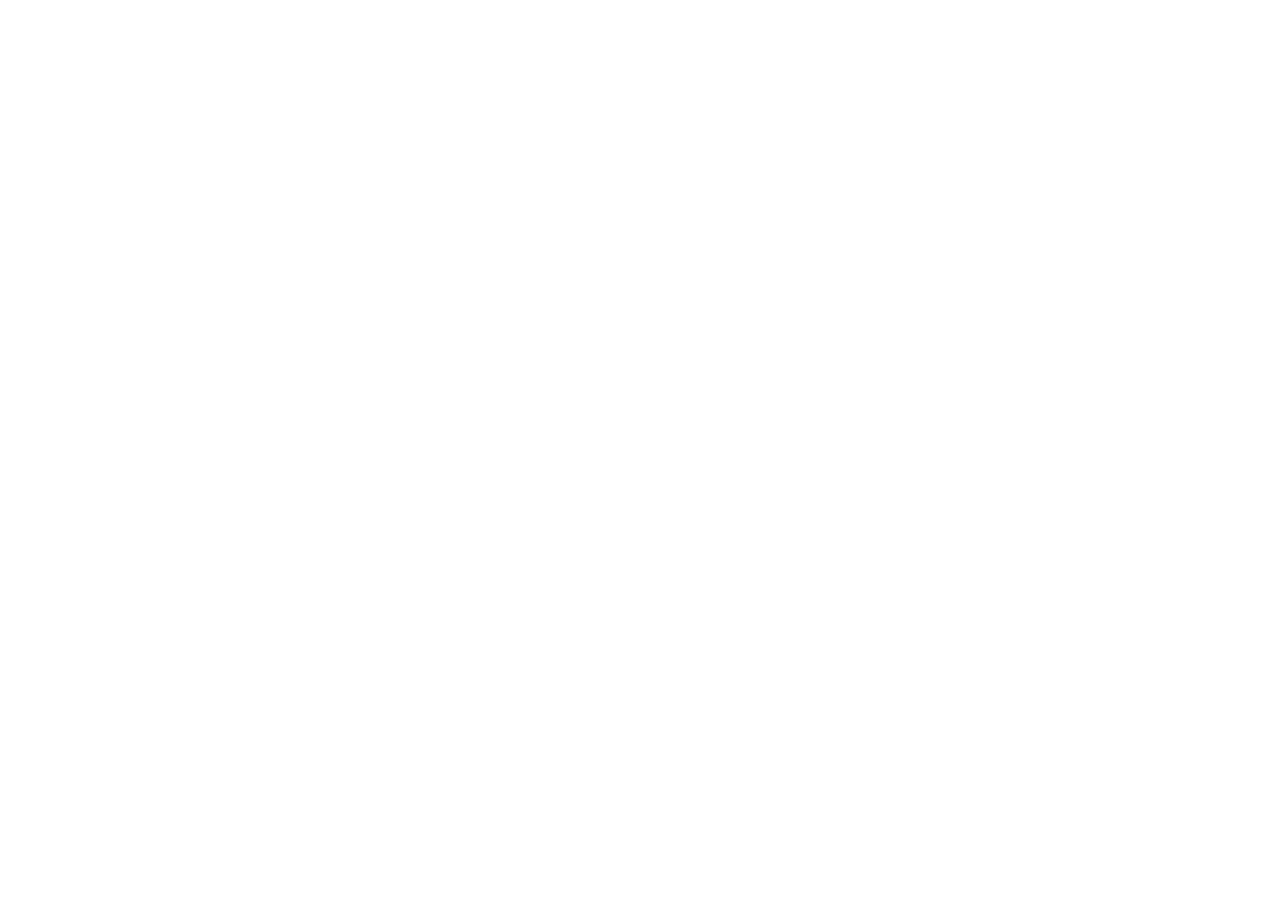
==== index.html @ 1f4d5b7f "Add files via upload" ====
<!DOCTYPE html>
<html lang="en">
<head>
    <meta charset="UTF-8">
    <meta http-equiv="X-UA-Compatible" content="IE=edge">
    <meta name="viewport" content="width=device-width, initial-scale=1.0">
    <title>Document</title>
</head>
<body>
    
</body>
</html>
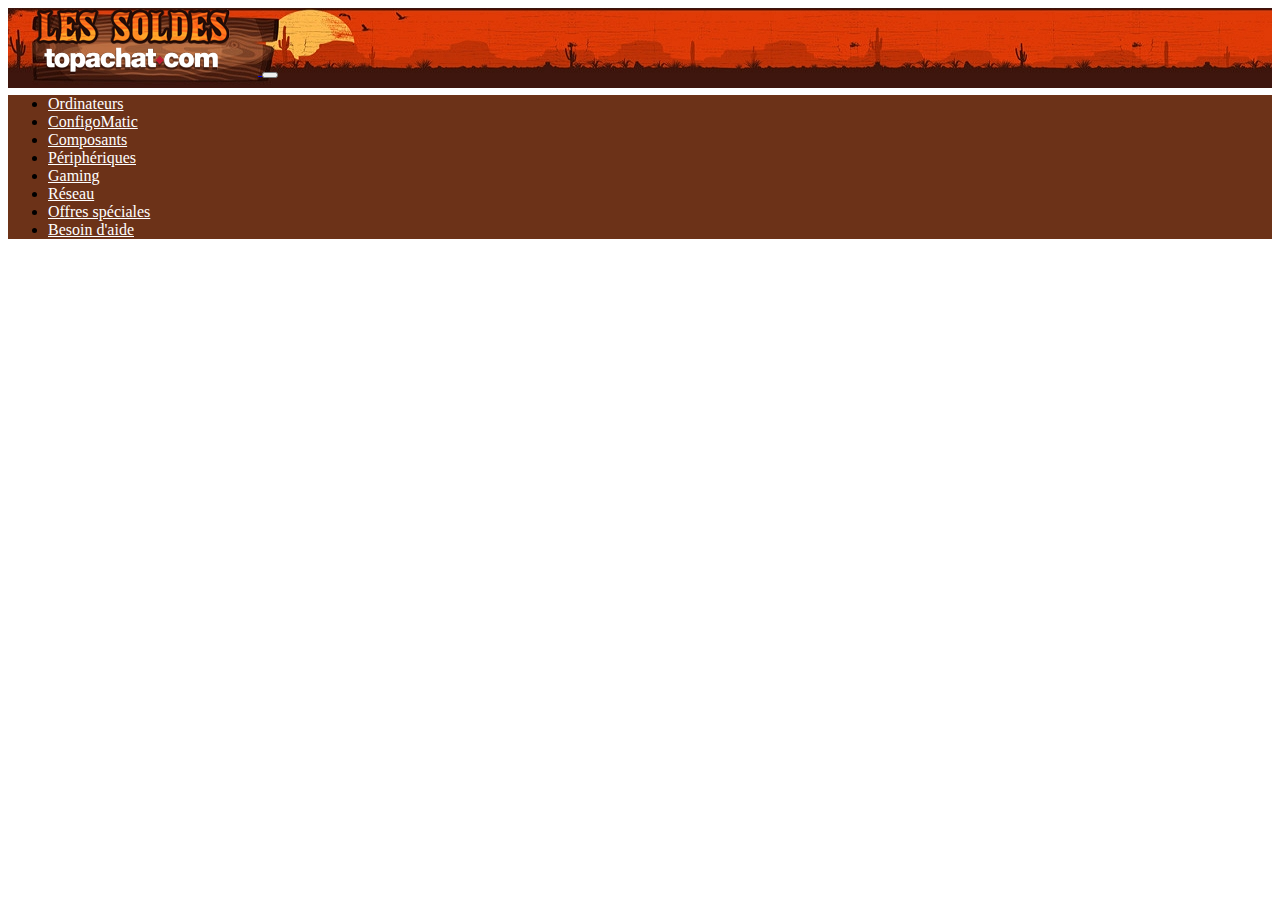
==== commit 387a5a5f: "header" ====
--- a/index.html
+++ b/index.html
@@ -1,12 +1,95 @@
 <!DOCTYPE html>
-<html lang="en">
+<html lang="fr">
+
 <head>
-    <meta charset="UTF-8">
-    <meta http-equiv="X-UA-Compatible" content="IE=edge">
-    <meta name="viewport" content="width=device-width, initial-scale=1.0">
-    <title>Document</title>
+  <meta charset="UTF-8" />
+  <meta http-equiv="X-UA-Compatible" content="IE=edge" />
+  <meta name="viewport" content="width=device-width, initial-scale=1.0" />
+  <title>Top Achat Like</title>
+  <link rel="stylesheet" href="https://cdn.jsdelivr.net/npm/bootstrap@4.6.0/dist/css/bootstrap.min.css"
+    integrity="sha384-B0vP5xmATw1+K9KRQjQERJvTumQW0nPEzvF6L/Z6nronJ3oUOFUFpCjEUQouq2+l" crossorigin="anonymous" />
+  <link rel="stylesheet" href="./css/index.css" />
 </head>
+
 <body>
+  <div class="container">
+    <header>
+      <nav class="navbar navbar-expand-lg navbar-light">
+        <a class="navbar-brand" href="/index.html">
+          <img src="./img/logo-header-soldes.png" alt="Logo TopAchat Soldes" class="img-fluid" />
+        </a>
+        <button class="navbar-toggler" type="button" data-toggle="collapse" data-target="#navbarSupportedContent"
+          aria-controls="navbarSupportedContent" aria-expanded="false" aria-label="Toggle navigation">
+          <span class="navbar-toggler-icon"></span>
+        </button>
+
+        <div class="collapse navbar-collapse" id="navbarSupportedContent">
+          <ul class="navbar-nav mr-auto">
+            <li class="nav-item">
+              <a class="nav-link" href="#">Ordinateurs</a>
+            </li>
+            <li class="nav-item">
+              <a class="nav-link" href="#">ConfigoMatic</a>
+            </li>
+            <li class="nav-item">
+              <a class="nav-link" href="#">Composants</a>
+            </li>
+            <li class="nav-item">
+              <a class="nav-link" href="#">Périphériques</a>
+            </li>
+            <li class="nav-item">
+              <a class="nav-link" href="#">Gaming</a>
+            </li>
+            <li class="nav-item">
+              <a class="nav-link" href="#">Réseau</a>
+            </li>
+            <li class="nav-item">
+              <a class="nav-link" href="#">Offres spéciales</a>
+            </li>
+            <li class="nav-item">
+              <a class="nav-link" href="#">Besoin d'aide</a>
+            </li>
+            
+            <!-- <li class="nav-item dropdown">
+              <a class="nav-link dropdown-toggle" href="#" id="navbarDropdown" role="button" data-toggle="dropdown"
+                aria-haspopup="true" aria-expanded="false">
+                Dropdown
+              </a>
+              <div class="dropdown-menu" aria-labelledby="navbarDropdown">
+                <a class="dropdown-item" href="#">Action</a>
+                <a class="dropdown-item" href="#">Another action</a>
+                <div class="dropdown-divider"></div>
+                <a class="dropdown-item" href="#">Something else here</a>
+              </div>
+            </li> -->
+            <!-- <li class="nav-item">
+              <a class="nav-link disabled" href="#" tabindex="-1" aria-disabled="true">Disabled</a>
+            </li> -->
+          </ul>
+          <!-- <form class="form-inline my-2 my-lg-0">
+            <input class="form-control mr-sm-2" type="search" placeholder="Search" aria-label="Search" />
+            <button class="btn btn-outline-success my-2 my-sm-0" type="submit">
+              Search
+            </button>
+          </form> -->
+        </div>
+      </nav>
+      
+      
+      </nav>
+    </header>
+    <main>
     
+    </main>
+    <footer></footer>
+  </div>
+
+  <script src="https://code.jquery.com/jquery-3.5.1.slim.min.js"
+    integrity="sha384-DfXdz2htPH0lsSSs5nCTpuj/zy4C+OGpamoFVy38MVBnE+IbbVYUew+OrCXaRkfj"
+    crossorigin="anonymous"></script>
+  <script src="https://cdn.jsdelivr.net/npm/bootstrap@4.6.0/dist/js/bootstrap.bundle.min.js"
+    integrity="sha384-Piv4xVNRyMGpqkS2by6br4gNJ7DXjqk09RmUpJ8jgGtD7zP9yug3goQfGII0yAns"
+    crossorigin="anonymous"></script>
 </body>
+
 </html>--- a/css/index.css
+++ b/css/index.css
@@ -0,0 +1,26 @@
+.navbar .navbar-brand img
+{
+    max-height: 86px;
+}
+
+/* nav.navbar 
+{
+    background: url("../img/fond-header.jpg") no-repeat;
+    
+} */
+
+nav.navbar
+{
+    background: url("../img/fond-header.jpg") no-repeat;
+}
+
+a.nav-link
+{
+    color: #fff !important ;
+    
+}
+div.navbar-collapse
+{
+    background: #6c3218;
+    padding : 0;
+}
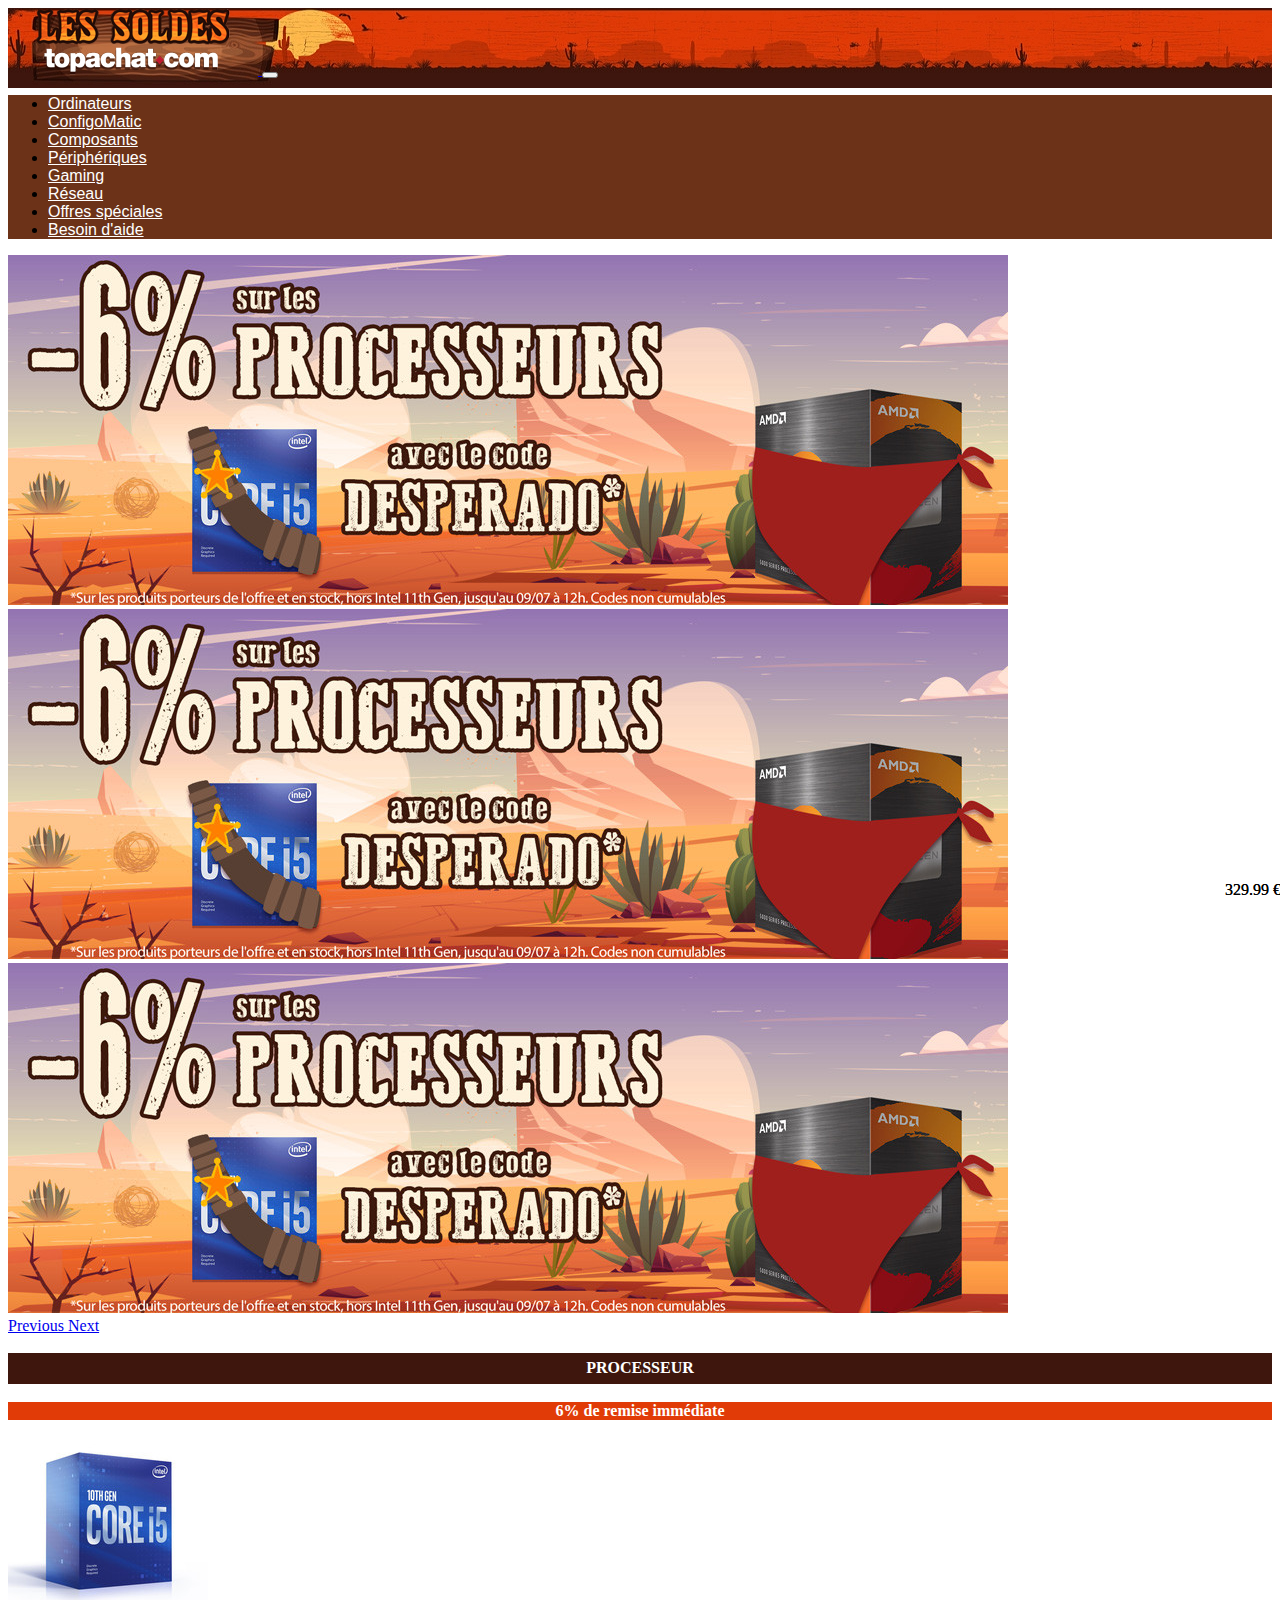
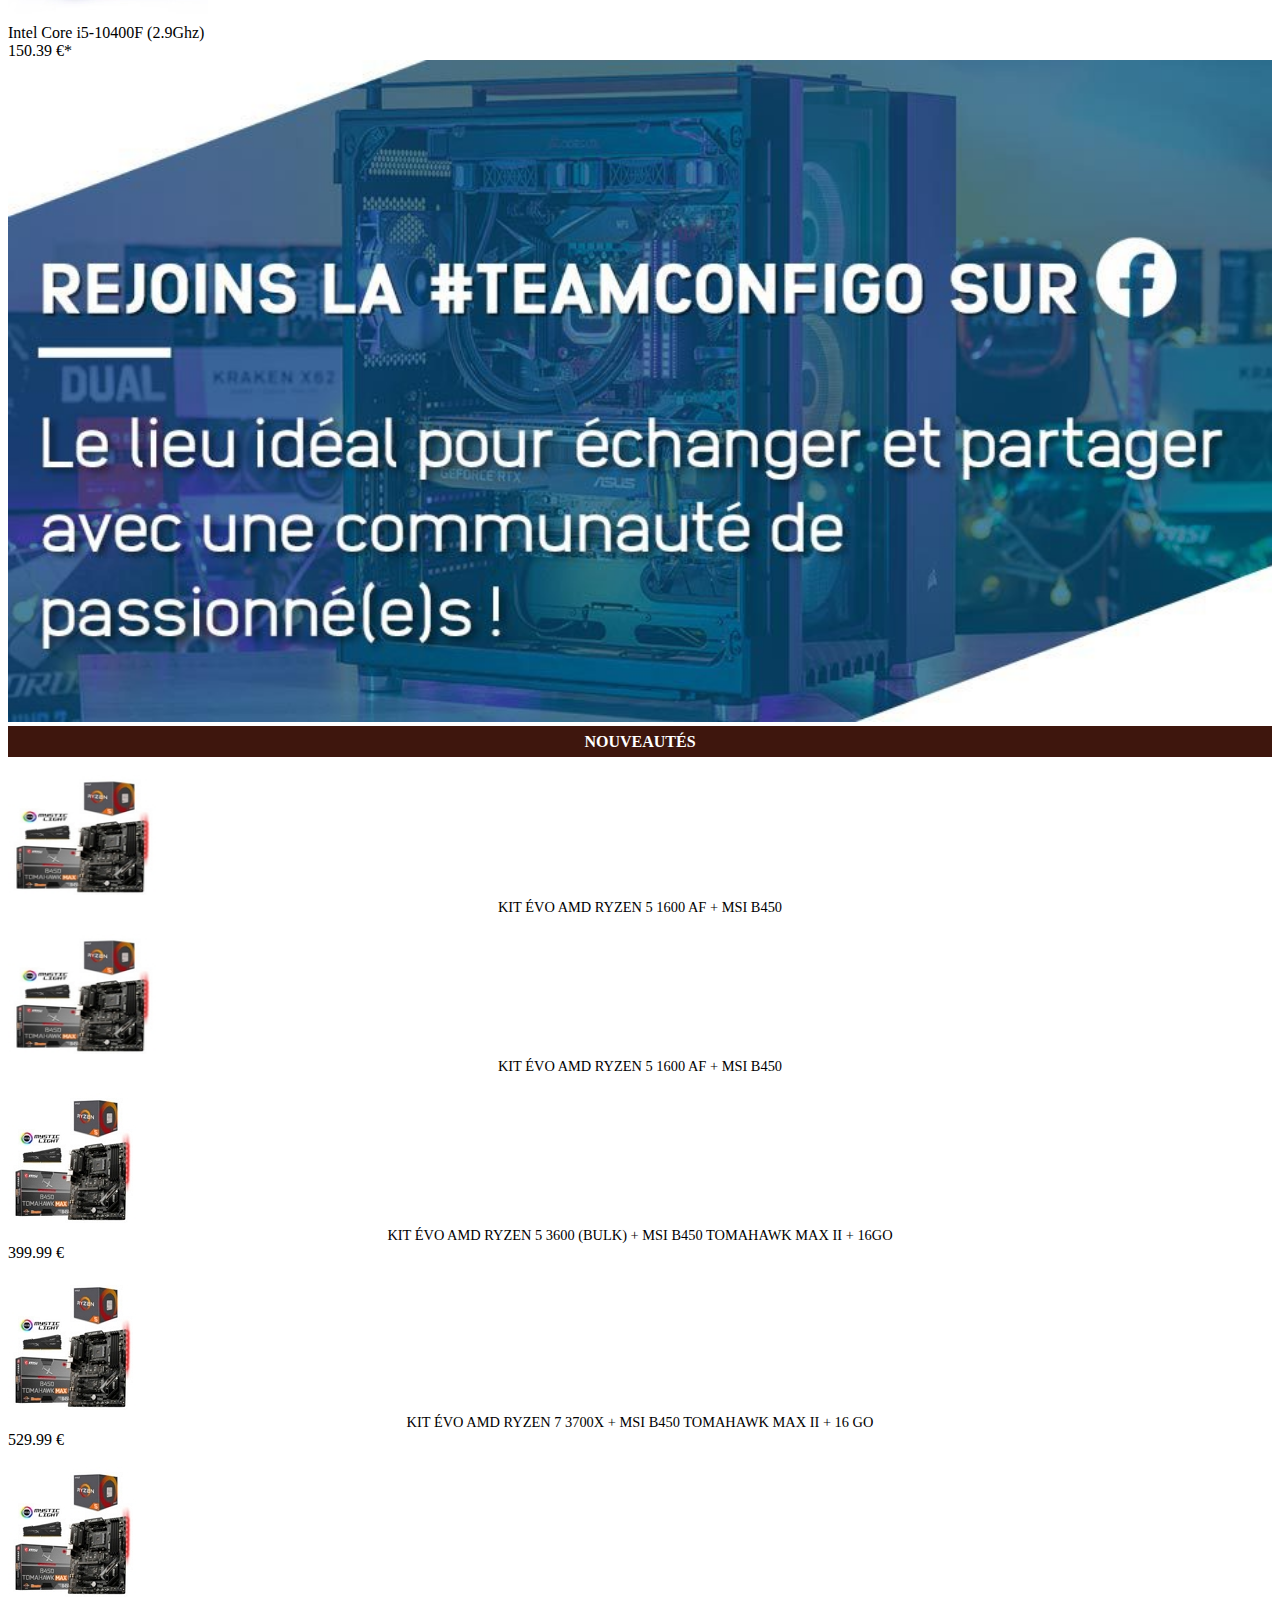
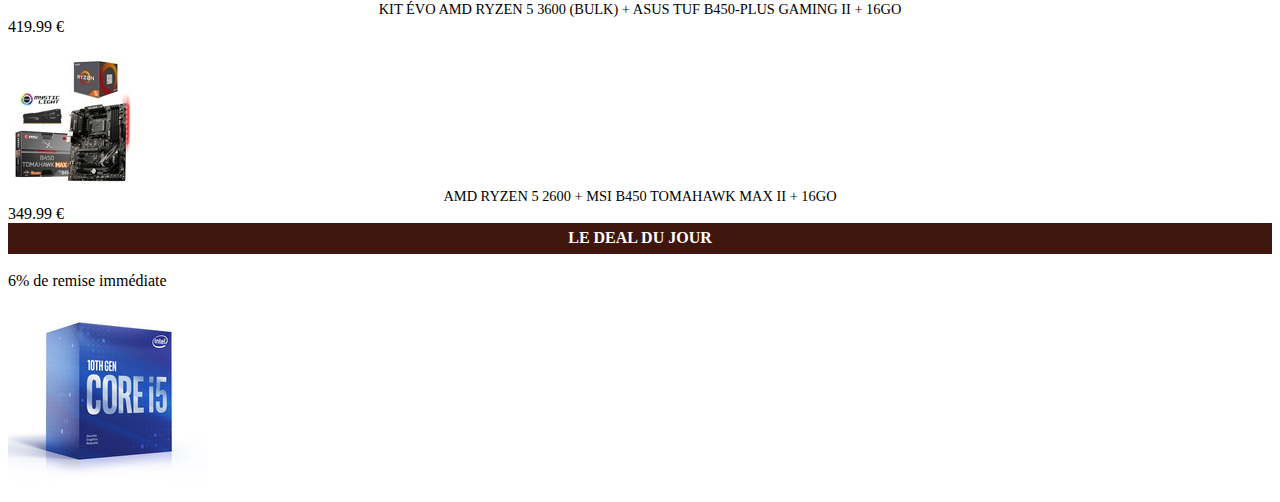
==== commit 7c005c37: "price" ====
--- a/index.html
+++ b/index.html
@@ -12,7 +12,7 @@
 </head>
 
 <body>
-  <div class="container">
+  <div class="container-fluid">
     <header>
       <nav class="navbar navbar-expand-lg navbar-light">
         <a class="navbar-brand" href="/index.html">
@@ -49,7 +49,7 @@
             <li class="nav-item">
               <a class="nav-link" href="#">Besoin d'aide</a>
             </li>
-            
+
             <!-- <li class="nav-item dropdown">
               <a class="nav-link dropdown-toggle" href="#" id="navbarDropdown" role="button" data-toggle="dropdown"
                 aria-haspopup="true" aria-expanded="false">
@@ -74,14 +74,155 @@
           </form> -->
         </div>
       </nav>
-      
-      
+
+
       </nav>
     </header>
     <main>
-    
-    </main>
-    <footer></footer>
+      <div class="container-fluid">
+        <div id="carouselExampleControls" class="carousel slide" data-ride="carousel">
+          <div class="carousel-inner">
+            <div class="carousel-item active">
+              <img src="./img/Carousel/slide_6-proc-0721.jpg" class="d-block w-100" alt="...">
+            </div>
+            <div class="carousel-item">
+              <img src="./img/Carousel/slide_6-proc-0721.jpg" class="d-block w-100" alt="...">
+            </div>
+            <div class="carousel-item">
+              <img src="./img/Carousel/slide_6-proc-0721.jpg" class="d-block w-100" alt="...">
+            </div>
+          </div>
+          <a class="carousel-control-prev" href="#carouselExampleControls" role="button" data-slide="prev">
+            <span class="carousel-control-prev-icon" aria-hidden="true"></span>
+            <span class="sr-only">Previous</span>
+          </a>
+          <a class="carousel-control-next" href="#carouselExampleControls" role="button" data-slide="next">
+            <span class="carousel-control-next-icon" aria-hidden="true"></span>
+            <span class="sr-only">Next</span>
+          </a>
+        </div>
+        <div>&nbsp;</div>
+        <div class="container-fluid">
+          <div class="row">
+            <div class="col-3">
+              <div class="divTitre1 whiteBold">processeur</div>
+              <div>&nbsp;</div>
+              <div class="remise whiteBold">6% de remise immédiate</div>
+              <div><img src="./img/i5.jpg"></div>
+              <div>
+                <span>Intel Core i5-10400F (2.9Ghz)</span>
+              </div>
+              <div>
+                150.39 €*
+              </div>
+
+            </div>
+            <div class="col-3">
+              <div><img src="./img/encart_teamconfigo.jpg" height="100%" width="100%"></div>
+
+
+            </div>
+            <div class="col-3">
+             
+              <div class="divTitre1 whiteBold">nouveautés</div>
+              <div>&nbsp;</div>
+              <div class="container">
+                <div class="row">
+                  <div class="col-md-5 col-md-pull-3">
+                    <img src="./img/amdryzen5_1600_af.jpg" alt="" height="120" width="150">
+                  </div>
+                  <div class="col-md-7 col-lg-7">
+                    <div class="row">
+                      <div class="new">Kit évo AMD RYZEN 5 1600 AF + MSI B450</div>
+                    </div>
+                    <div class="row align-text-bottom" style="background-color: yellow;">
+                      <div class="btn btn-danger btn-lg" style="position: absolute; right: -1px; bottom: 1px;">329.99 €</div>
+                    </div>
+                  </div>
+                </div>
+
+              </div>
+            </div>
+            <div>&nbsp;</div>
+            <div class="container">
+              <div class="row">
+                <div class="col-md-5 col-md-pull-3">
+                  <img src="./img/amdryzen5_1600_af.jpg" alt="" height="120" width="150">
+                </div>
+                <div class="col-md-7 col-lg-7">
+                  <div class="row">
+                    <div class="new">Kit évo AMD RYZEN 5 1600 AF + MSI B450</div>
+                  </div>
+                  <div class="row align-text-bottom" style="background-color: yellow;">
+                    <div class="btn btn-danger btn-lg" style="position: absolute; right: -1px; bottom: 1px;">329.99 €</div>
+                  </div>
+                </div>
+              </div>
+
+            </div>
+          </div>
+            <div>&nbsp;</div>
+            <div class="row">
+              <div class="col-md col-lg">
+                <img src="./img/amdryzen5_1600_af.jpg" alt="">
+              </div>
+              <div class="col-md-7 col-lg-7">
+                <div class="new">kit évo amd ryzen 5 3600 (bulk) + msi b450 tomahawk max ii + 16go</div>
+                <div>
+                  <span class="btn-danger btn-lg">399.99 €</span>
+                </div>
+              </div>
+            </div>
+            <div>&nbsp;</div>
+            <div class="row">
+              <div class="col-md col-lg">
+                <img src="./img/amdryzen5_1600_af.jpg" alt="">
+              </div>
+              <div class="col-md col-lg">
+                <div class="new">kit évo amd ryzen 7 3700X + MSI B450 tomahawk max ii + 16 go</div>
+                <div>
+                  <span class="btn-danger btn-lg">529.99 €</span>
+                </div>
+              </div>
+            </div>
+            <div>&nbsp;</div>
+            <div class="row">
+              <div class="col-md col-lg">
+                <img class="tailleImage" src="./img/amdryzen5_1600_af.jpg" alt="">
+              </div>
+              <div class="col-md col-lg">
+                <div class="new">kit évo amd ryzen 5 3600 (bulk) + asus tuf b450-plus gaming II + 16go</div>
+                <div>
+                  <span class="btn-danger btn-lg">419.99 €</span>
+                </div>
+              </div>
+            </div>
+            <div>&nbsp;</div>
+            <div class="row">
+              <div class="col-md col-lg">
+                <img src="./img/amdryzen5_1600_af.jpg" alt="">
+              </div>
+              <div class="col-md col-lg">
+                <div class="new">amd ryzen 5 2600 + msi b450 tomahawk max II + 16Go</div>
+                <div>
+                  <span class="btn-danger btn-lg">349.99 €</span>
+                </div>
+              </div>
+            </div>
+          </div>
+
+          <div class="col-3">
+            <div class="divTitre1 whiteBold">le deal du jour</div>
+            <div>&nbsp;</div>
+            <div>6% de remise immédiate</div>
+            <div><img src="./img/i5.jpg"></div>
+
+          </div>
+        </div>
+      </div>
+  </div>
+  </main>
+  <footer></footer>
   </div>
 
   <script src="https://code.jquery.com/jquery-3.5.1.slim.min.js"
@@ -90,6 +231,9 @@
   <script src="https://cdn.jsdelivr.net/npm/bootstrap@4.6.0/dist/js/bootstrap.bundle.min.js"
     integrity="sha384-Piv4xVNRyMGpqkS2by6br4gNJ7DXjqk09RmUpJ8jgGtD7zP9yug3goQfGII0yAns"
     crossorigin="anonymous"></script>
+
+
+  </div>
 </body>
 
 </html>--- a/css/index.css
+++ b/css/index.css
@@ -12,15 +12,45 @@
 nav.navbar
 {
     background: url("../img/fond-header.jpg") no-repeat;
+    padding : 0;
 }
 
 a.nav-link
 {
     color: #fff !important ;
+    font-family: Arial, Helvetica, sans-serif;
+    /* font-size: ; */
     
 }
 div.navbar-collapse
 {
     background: #6c3218;
-    padding : 0;
+    
 }
+
+.whiteBold
+{
+    color: white;
+    font-weight: bold;
+    text-align: center;
+}
+
+.divTitre1
+{
+    background-color: #3E160D;
+    text-transform: uppercase;
+    font-family: Verdana;
+    padding: 0.4em;
+}
+.remise{
+background-color: #E13B07;
+}
+.new
+{
+    font-size: 0.9em;
+    font-family: verdana;
+    text-align: center;
+    text-transform: uppercase;
+
+}
+
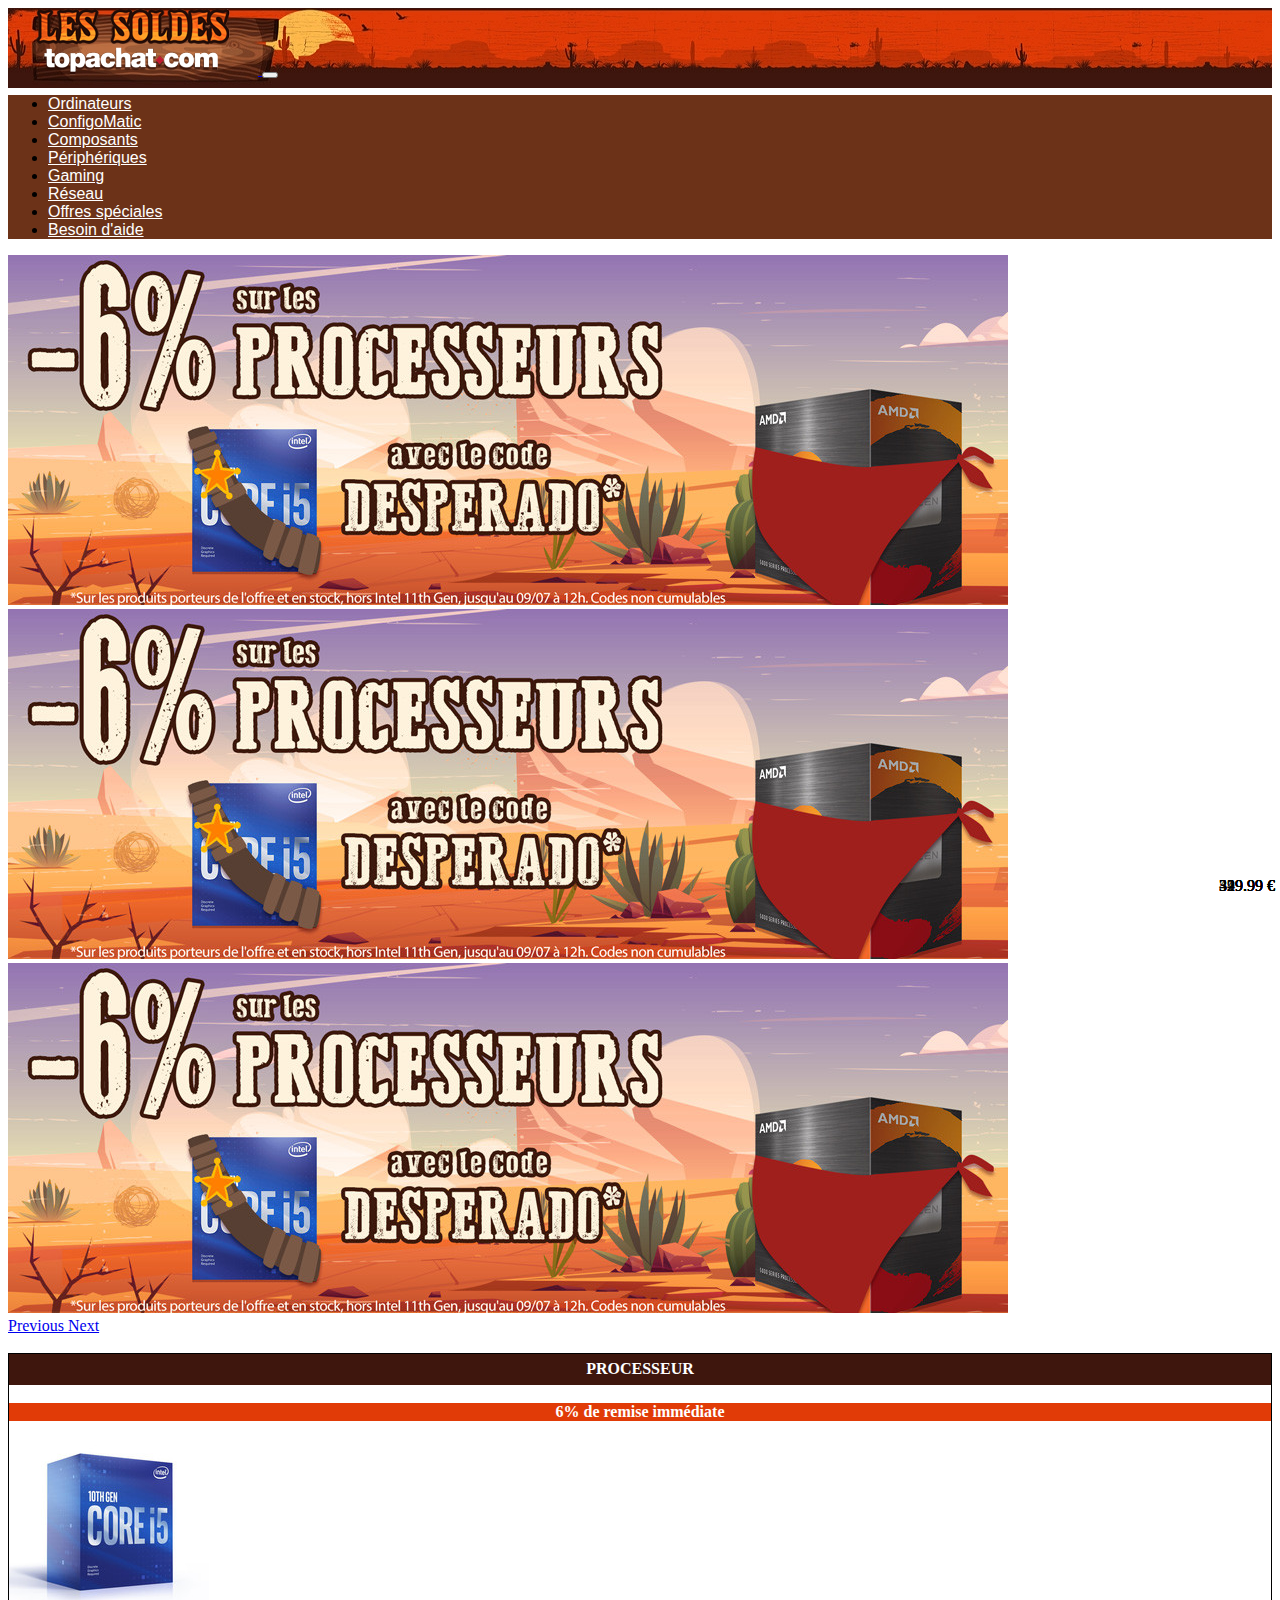
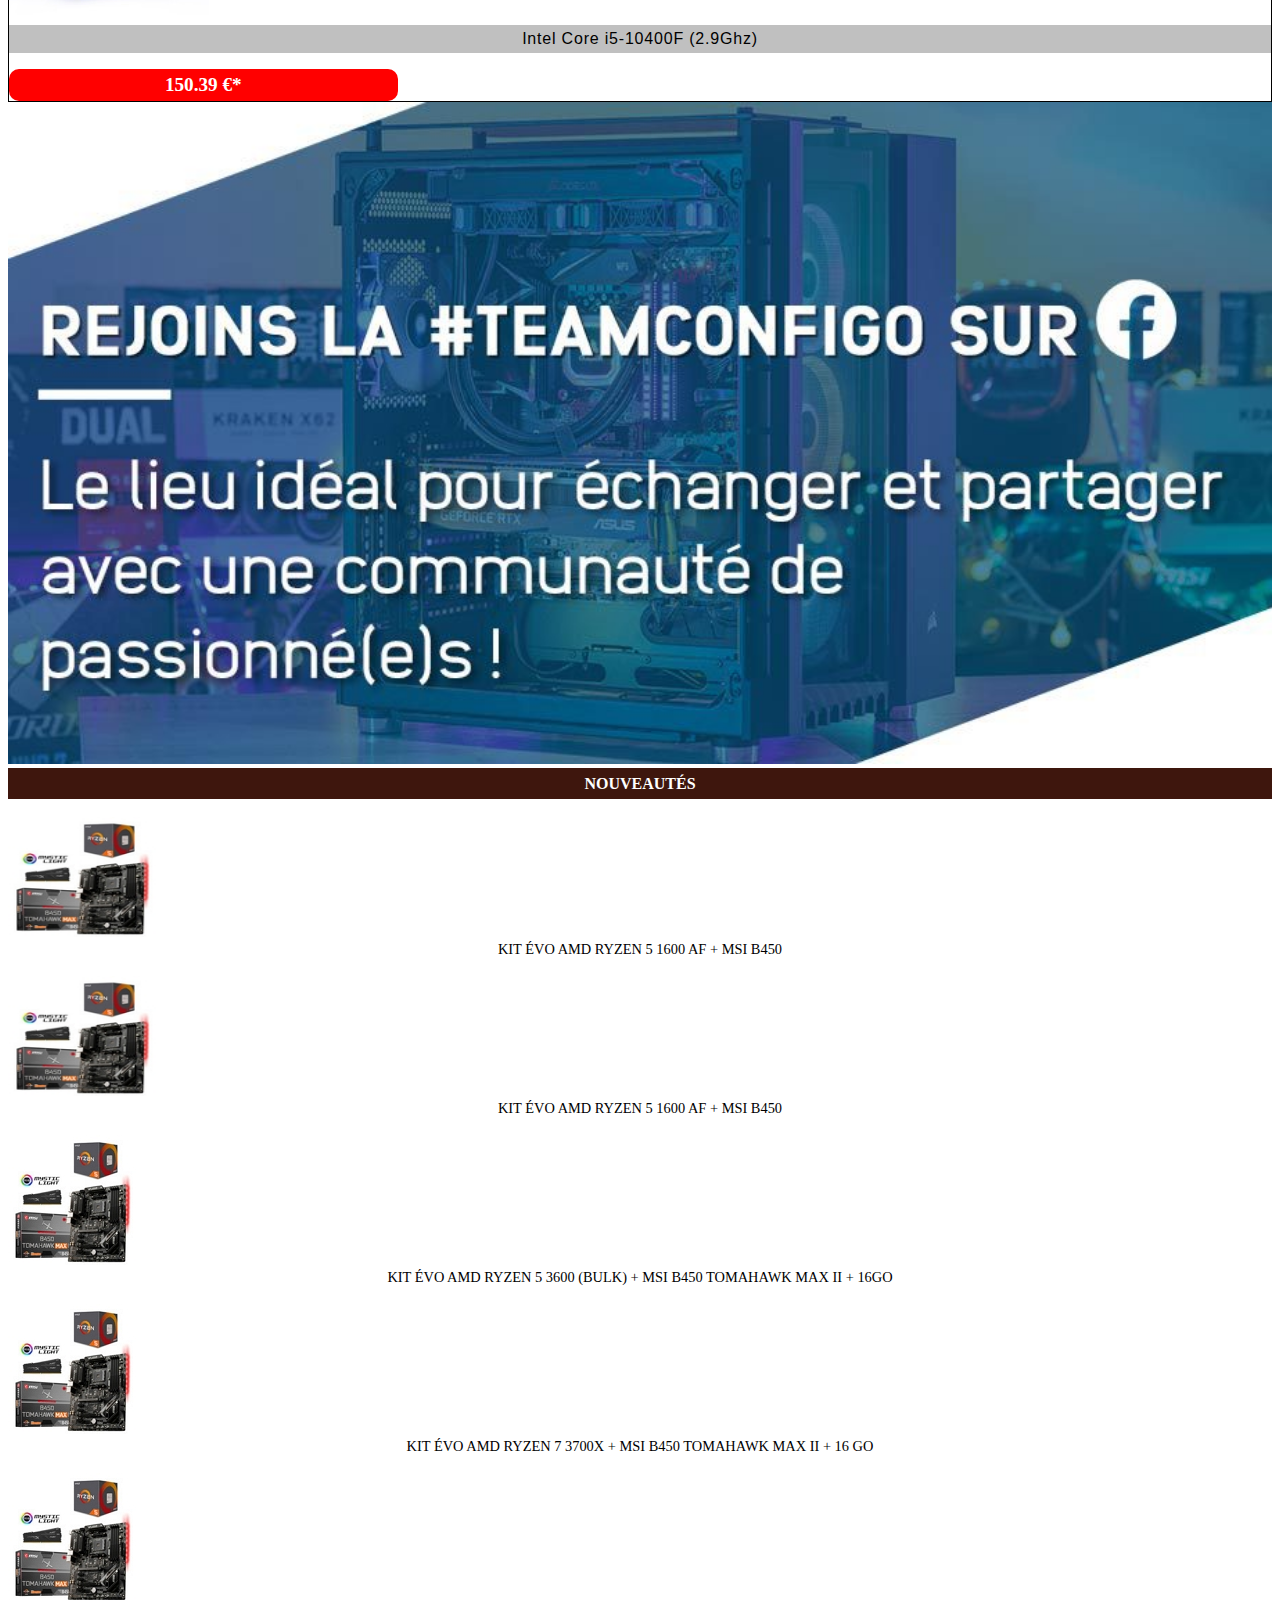
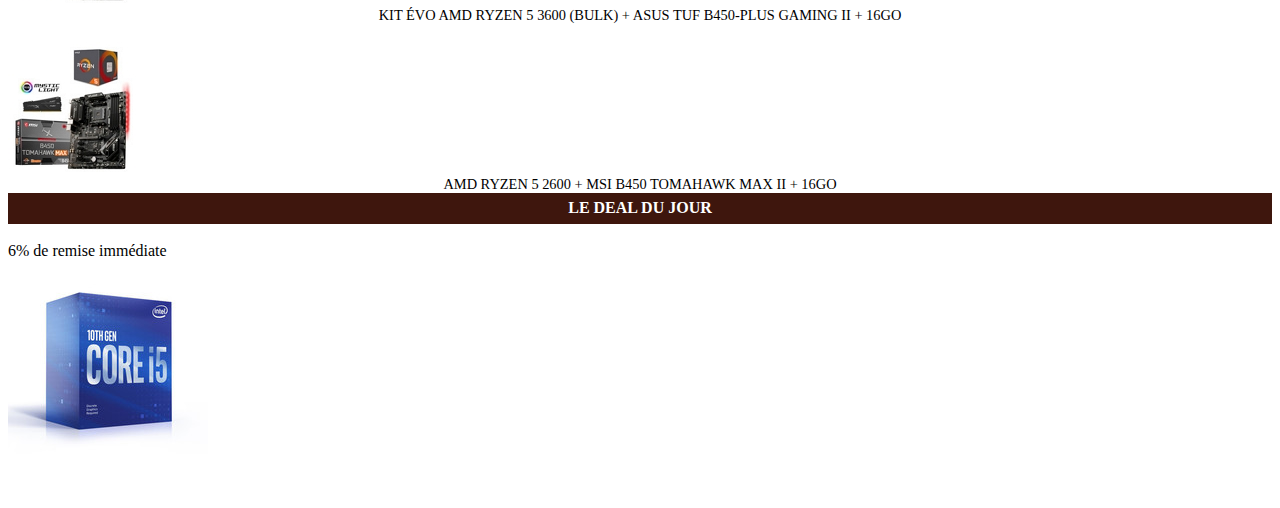
==== commit 92ffc1a2: "floating" ====
--- a/index.html
+++ b/index.html
@@ -104,16 +104,15 @@
         <div>&nbsp;</div>
         <div class="container-fluid">
           <div class="row">
-            <div class="col-3">
+            <div class="col-3 divBorder">
               <div class="divTitre1 whiteBold">processeur</div>
               <div>&nbsp;</div>
               <div class="remise whiteBold">6% de remise immédiate</div>
               <div><img src="./img/i5.jpg"></div>
-              <div>
-                <span>Intel Core i5-10400F (2.9Ghz)</span>
-              </div>
-              <div>
-                150.39 €*
+              <div class="spanBgInfo">Intel Core i5-10400F (2.9Ghz)
+              </div>
+              <p></p>
+              <div class=" container price">150.39 €*
               </div>
 
             </div>
@@ -123,10 +122,10 @@
 
             </div>
             <div class="col-3">
-             
+
               <div class="divTitre1 whiteBold">nouveautés</div>
               <div>&nbsp;</div>
-              <div class="container">
+              <div class="container divNouveautes">
                 <div class="row">
                   <div class="col-md-5 col-md-pull-3">
                     <img src="./img/amdryzen5_1600_af.jpg" alt="" height="120" width="150">
@@ -135,8 +134,8 @@
                     <div class="row">
                       <div class="new">Kit évo AMD RYZEN 5 1600 AF + MSI B450</div>
                     </div>
-                    <div class="row align-text-bottom" style="background-color: yellow;">
-                      <div class="btn btn-danger btn-lg" style="position: absolute; right: -1px; bottom: 1px;">329.99 €</div>
+                    <div class="row">
+                      <div class="btn btn-danger btn-lg divPositionPrix">329.99 €</div>
                     </div>
                   </div>
                 </div>
@@ -144,7 +143,7 @@
               </div>
             </div>
             <div>&nbsp;</div>
-            <div class="container">
+            <div class="container divNouveautes">
               <div class="row">
                 <div class="col-md-5 col-md-pull-3">
                   <img src="./img/amdryzen5_1600_af.jpg" alt="" height="120" width="150">
@@ -153,15 +152,16 @@
                   <div class="row">
                     <div class="new">Kit évo AMD RYZEN 5 1600 AF + MSI B450</div>
                   </div>
-                  <div class="row align-text-bottom" style="background-color: yellow;">
-                    <div class="btn btn-danger btn-lg" style="position: absolute; right: -1px; bottom: 1px;">329.99 €</div>
-                  </div>
-                </div>
-              </div>
-
-            </div>
-          </div>
-            <div>&nbsp;</div>
+                  <div class="row">
+                    <div class="btn btn-danger btn-lg divPositionPrix">329.99 €</div>
+                  </div>
+                </div>
+              </div>
+
+            </div>
+          </div>
+          <div>&nbsp;</div>
+          <div class="container divNouveautes">
             <div class="row">
               <div class="col-md col-lg">
                 <img src="./img/amdryzen5_1600_af.jpg" alt="">
@@ -169,11 +169,13 @@
               <div class="col-md-7 col-lg-7">
                 <div class="new">kit évo amd ryzen 5 3600 (bulk) + msi b450 tomahawk max ii + 16go</div>
                 <div>
-                  <span class="btn-danger btn-lg">399.99 €</span>
-                </div>
-              </div>
-            </div>
-            <div>&nbsp;</div>
+                  <span class="btn-danger btn-lg divPositionPrix">399.99 €</span>
+                </div>
+              </div>
+            </div>
+          </div>
+          <div>&nbsp;</div>
+          <div class="container divNouveautes">
             <div class="row">
               <div class="col-md col-lg">
                 <img src="./img/amdryzen5_1600_af.jpg" alt="">
@@ -181,11 +183,13 @@
               <div class="col-md col-lg">
                 <div class="new">kit évo amd ryzen 7 3700X + MSI B450 tomahawk max ii + 16 go</div>
                 <div>
-                  <span class="btn-danger btn-lg">529.99 €</span>
-                </div>
-              </div>
-            </div>
-            <div>&nbsp;</div>
+                  <span class="btn-danger btn-lg divPositionPrix ">529.99 €</span>
+                </div>
+              </div>
+            </div>
+          </div>
+          <div>&nbsp;</div>
+          <div class="container divNouveautes">
             <div class="row">
               <div class="col-md col-lg">
                 <img class="tailleImage" src="./img/amdryzen5_1600_af.jpg" alt="">
@@ -193,11 +197,13 @@
               <div class="col-md col-lg">
                 <div class="new">kit évo amd ryzen 5 3600 (bulk) + asus tuf b450-plus gaming II + 16go</div>
                 <div>
-                  <span class="btn-danger btn-lg">419.99 €</span>
-                </div>
-              </div>
-            </div>
-            <div>&nbsp;</div>
+                  <span class="btn-danger btn-lg divPositionPrix">419.99 €</span>
+                </div>
+              </div>
+            </div>
+          </div>
+          <div>&nbsp;</div>
+          <div class="container divNouveautes">
             <div class="row">
               <div class="col-md col-lg">
                 <img src="./img/amdryzen5_1600_af.jpg" alt="">
@@ -205,7 +211,7 @@
               <div class="col-md col-lg">
                 <div class="new">amd ryzen 5 2600 + msi b450 tomahawk max II + 16Go</div>
                 <div>
-                  <span class="btn-danger btn-lg">349.99 €</span>
+                  <span class="btn-danger btn-lg divPositionPrix">349.99 €</span>
                 </div>
               </div>
             </div>
@@ -220,6 +226,14 @@
           </div>
         </div>
       </div>
+  </div>
+  <div class="row">
+    <div class="col-2">&nbsp;</div>
+    <div class="col-8">
+      
+    </div>
+    <div class="col-2">&nbsp;</div>
+
   </div>
   </main>
   <footer></footer>
--- a/css/index.css
+++ b/css/index.css
@@ -53,4 +53,37 @@
     text-transform: uppercase;
 
 }
+.divBorder
+{
+    border: #000 solid 1px;
+}
+.divPositionPrix
+{
+    position: absolute; 
+    right: 5px; 
+    bottom: 5px;
+    
+}
+.spanBgInfo
+{
+    background-color: silver;
+    color: #000;
+    text-align: center;
+    font-family: Verdana, Geneva, Tahoma, sans-serif;
+    font-size: 1em;
+    letter-spacing: 0.05em;
+    padding : 5px 0 5px 0;
 
+}
+.price
+{
+    background-color: red;
+    border-radius: 10px;
+    color: #fff;
+    padding : 5px;
+    font-weight: bold;
+    font-size: 1.2em;;
+    text-align: center;
+    width: 30%;
+   
+}
